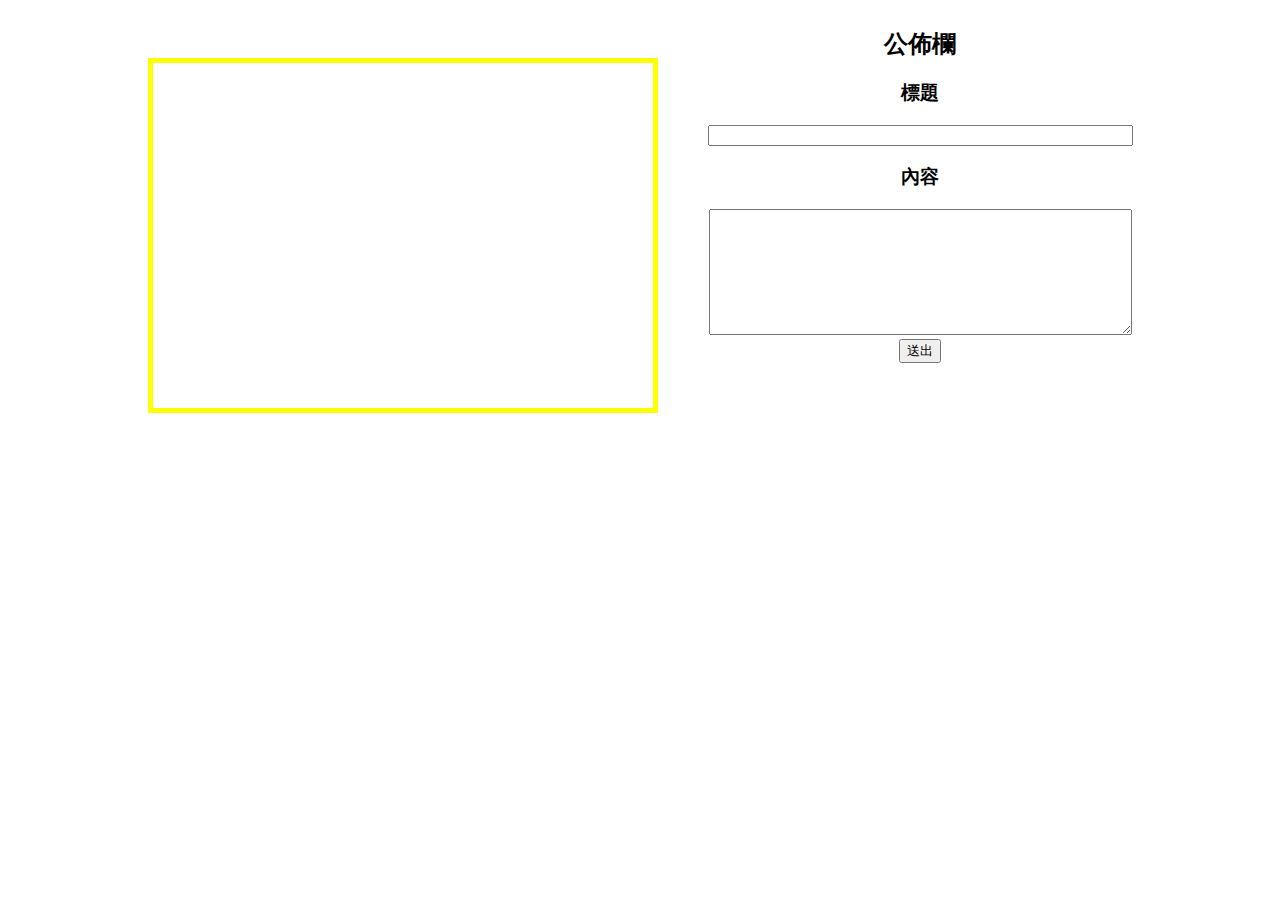
==== index.html @ 2ada50c0 "Add files via upload" ====
<!DOCTYPE html>
<html lang="en" >
<head>
  <meta charset="UTF-8">
  <title>CodePen - HW2-公佈欄</title>
  <link rel="stylesheet" href="./style.css">

</head>
<body>
<!-- partial:index.partial.html -->
<body onload="show()">
<div id="ncyu">
  <a href="https://www.ptt.cc/bbs/Beauty/index.html"><img id="ico" src="" alt=""> </a>   
</div>
<div>
  <h2>公佈欄</h2>
  <h3>標題</h3>
  <input type="text" id="title"   size="50"></input>
  <h3>內容</h3>
  <textarea name="" id="contents" cols="50" rows="8"></textarea>
  <br>
  <button id="btn">送出</button>
  <div id="list">
    <div id="news">

    </div>
  </div>
</div>
</body>
<!-- partial -->
  <script  src="./script.js"></script>

</body>
</html>
---- style.css ----
body{
  display:flex;
  flex-direction:vertical;
  justify-content: center;
  text-align: center;
}
#ncyu{
  position: relative;
  border: solid 5px yellow;
  top: 50px;
  left:0px;
  width:500px;
  height: auto;
  margin-right:50px;
}

#ico{
  width: 500px;
}
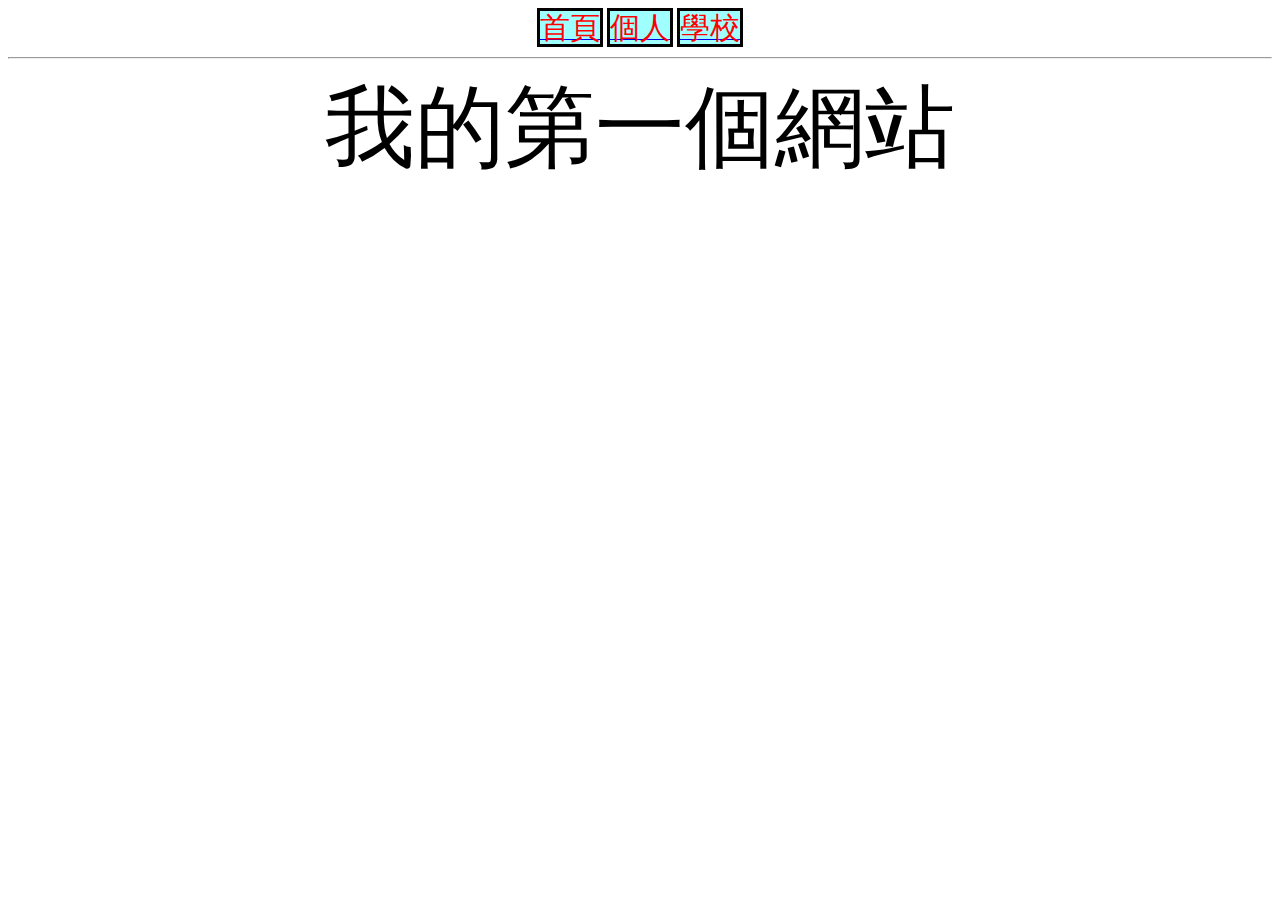
==== commit 8bf2d173: "Add files via upload" ====
--- a/index.html
+++ b/index.html
@@ -1,34 +1,15 @@
-<!DOCTYPE html>
-<html lang="en" >
-<head>
-  <meta charset="UTF-8">
-  <title>CodePen - HW2-公佈欄</title>
-  <link rel="stylesheet" href="./style.css">
-
-</head>
-<body>
-<!-- partial:index.partial.html -->
-<body onload="show()">
-<div id="ncyu">
-  <a href="https://www.ptt.cc/bbs/Beauty/index.html"><img id="ico" src="" alt=""> </a>   
-</div>
-<div>
-  <h2>公佈欄</h2>
-  <h3>標題</h3>
-  <input type="text" id="title"   size="50"></input>
-  <h3>內容</h3>
-  <textarea name="" id="contents" cols="50" rows="8"></textarea>
-  <br>
-  <button id="btn">送出</button>
-  <div id="list">
-    <div id="news">
-
-    </div>
-  </div>
-</div>
-</body>
-<!-- partial -->
-  <script  src="./script.js"></script>
-
-</body>
-</html>
+<!DOCTYPE html>
+<html>
+<head>
+	<meta charset="UTF-8">
+	<title>我的網站</title>
+	<link rel="stylesheet" href="./style.css">
+</head>
+<body>
+	<a href="index.html"><div class="btn">首頁</div></a>
+	<a href="person.html"><div class="btn">個人</div></a>
+	<a href="https://www.ncyu.edu.tw/"><div class="btn">學校</div></a>
+	<hr>
+	<hl>我的第一個網站</hl>
+</body>
+</html>--- a/style.css
+++ b/style.css
@@ -1,19 +1,16 @@
-body{
-  display:flex;
-  flex-direction:vertical;
-  justify-content: center;
-  text-align: center;
-}
-#ncyu{
-  position: relative;
-  border: solid 5px yellow;
-  top: 50px;
-  left:0px;
-  width:500px;
-  height: auto;
-  margin-right:50px;
-}
-
-#ico{
-  width: 500px;
+body{
+	text-align: center;
+}
+.btn{
+	border: solid 3px black;
+	width: 100px;
+	height: 100px;
+	display: inline;
+	font-size: 30px;
+	color: red;
+	background-color: #9fffff;
+}
+hl{
+	font-size: 90px;
+	font-family: 標楷體;
 }